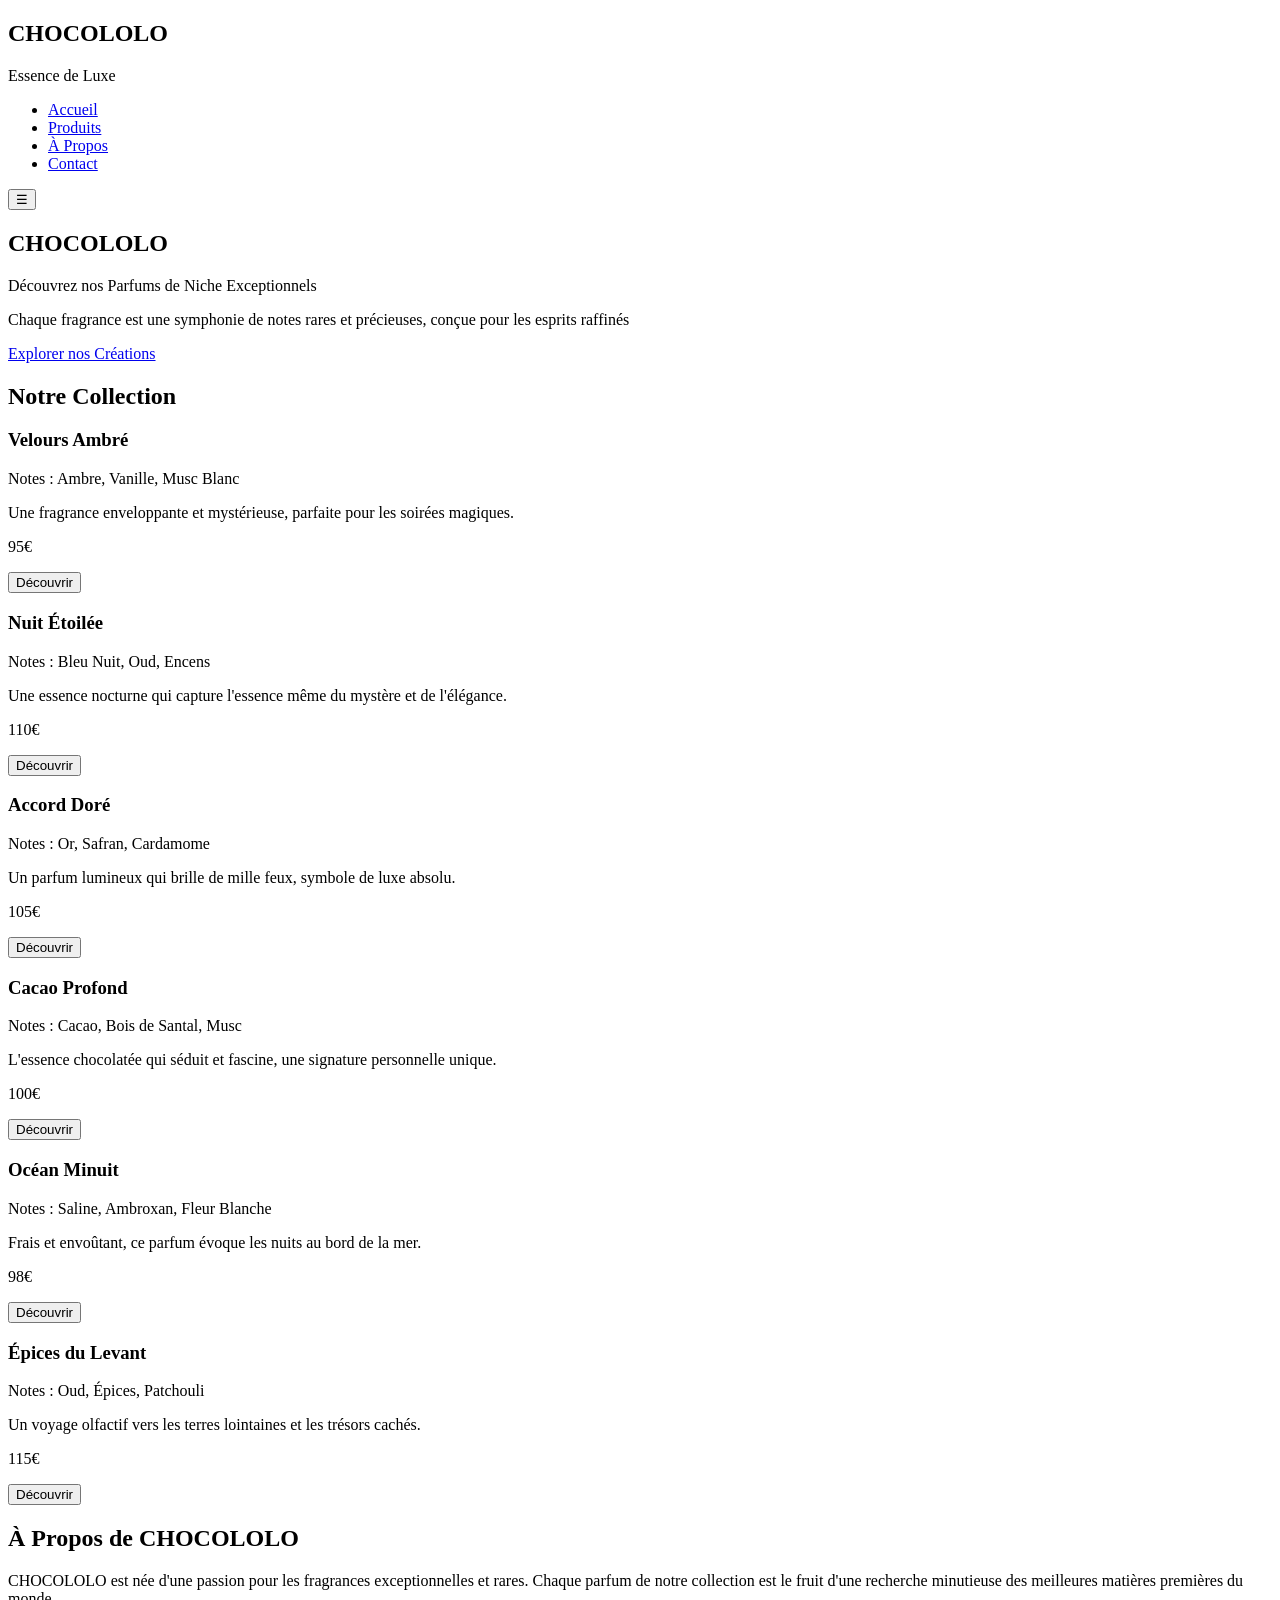
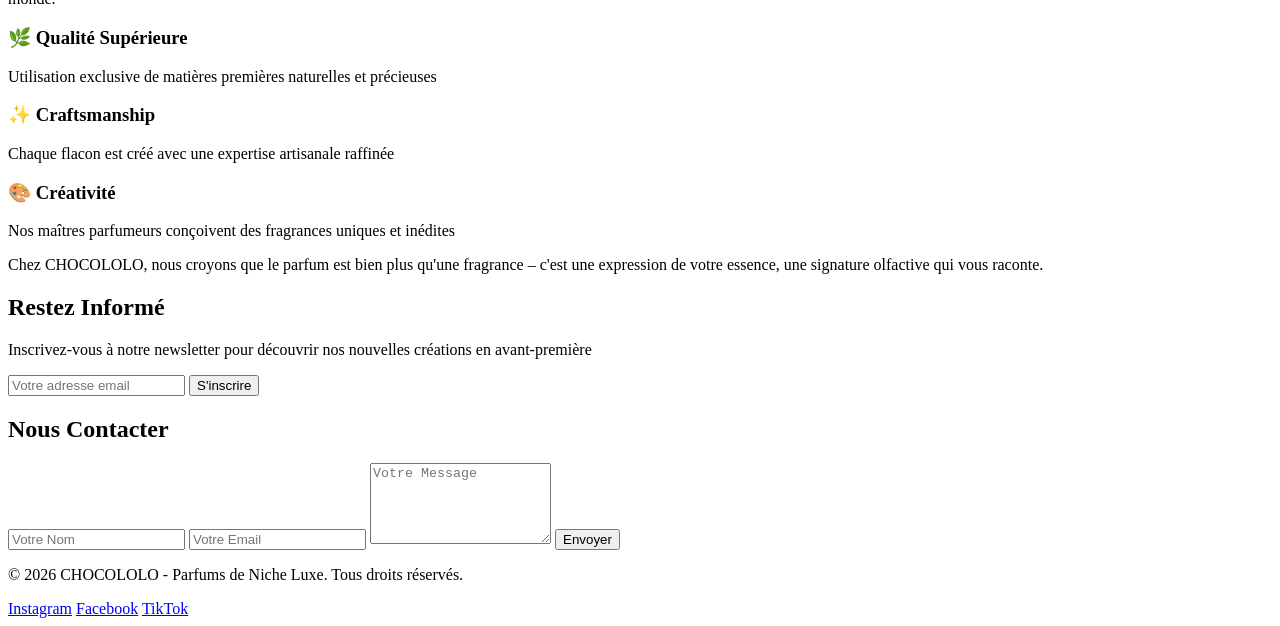
==== index.html @ ca8fa5a9 "Initial commit: Add landing page HTML structure" ====
<!DOCTYPE html>
<html lang="fr">
<head>
    <meta charset="UTF-8">
    <meta name="viewport" content="width=device-width, initial-scale=1.0">
    <title>Chocololo - Parfums de Niche Luxe</title>
    <link rel="stylesheet" href="styles.css">
</head>
<body>
    <!-- Navigation -->
    <nav class="navbar">
        <div class="navbar-container">
            <div class="logo">
                <h1>CHOCOLOLO</h1>
                <p class="tagline">Essence de Luxe</p>
            </div>
            <ul class="nav-links">
                <li><a href="#accueil">Accueil</a></li>
                <li><a href="#produits">Produits</a></li>
                <li><a href="#about">À Propos</a></li>
                <li><a href="#contact">Contact</a></li>
            </ul>
            <button class="menu-toggle" id="menuToggle">☰</button>
        </div>
    </nav>

    <!-- Hero Section -->
    <section id="accueil" class="hero">
        <div class="hero-content">
            <h1 class="hero-title">CHOCOLOLO</h1>
            <p class="hero-subtitle">Découvrez nos Parfums de Niche Exceptionnels</p>
            <p class="hero-description">Chaque fragrance est une symphonie de notes rares et précieuses, conçue pour les esprits raffinés</p>
            <a href="#produits" class="cta-button">Explorer nos Créations</a>
        </div>
        <div class="hero-background"></div>
    </section>

    <!-- Section Produits -->
    <section id="produits" class="products">
        <h2 class="section-title">Notre Collection</h2>
        <div class="products-grid">
            <!-- Produit 1 -->
            <div class="product-card">
                <div class="product-image" style="background: linear-gradient(135deg, #2c2416, #8B7355);"></div>
                <h3>Velours Ambré</h3>
                <p class="product-notes">Notes : Ambre, Vanille, Musc Blanc</p>
                <p class="product-description">Une fragrance enveloppante et mystérieuse, parfaite pour les soirées magiques.</p>
                <p class="product-price">95€</p>
                <button class="add-to-cart">Découvrir</button>
            </div>

            <!-- Produit 2 -->
            <div class="product-card">
                <div class="product-image" style="background: linear-gradient(135deg, #0a1a3a, #1e3a5f);"></div>
                <h3>Nuit Étoilée</h3>
                <p class="product-notes">Notes : Bleu Nuit, Oud, Encens</p>
                <p class="product-description">Une essence nocturne qui capture l'essence même du mystère et de l'élégance.</p>
                <p class="product-price">110€</p>
                <button class="add-to-cart">Découvrir</button>
            </div>

            <!-- Produit 3 -->
            <div class="product-card">
                <div class="product-image" style="background: linear-gradient(135deg, #3d2817, #d4af37);"></div>
                <h3>Accord Doré</h3>
                <p class="product-notes">Notes : Or, Safran, Cardamome</p>
                <p class="product-description">Un parfum lumineux qui brille de mille feux, symbole de luxe absolu.</p>
                <p class="product-price">105€</p>
                <button class="add-to-cart">Découvrir</button>
            </div>

            <!-- Produit 4 -->
            <div class="product-card">
                <div class="product-image" style="background: linear-gradient(135deg, #1a1410, #4a3f35);"></div>
                <h3>Cacao Profond</h3>
                <p class="product-notes">Notes : Cacao, Bois de Santal, Musc</p>
                <p class="product-description">L'essence chocolatée qui séduit et fascine, une signature personnelle unique.</p>
                <p class="product-price">100€</p>
                <button class="add-to-cart">Découvrir</button>
            </div>

            <!-- Produit 5 -->
            <div class="product-card">
                <div class="product-image" style="background: linear-gradient(135deg, #0d1f2d, #2c5f8a);"></div>
                <h3>Océan Minuit</h3>
                <p class="product-notes">Notes : Saline, Ambroxan, Fleur Blanche</p>
                <p class="product-description">Frais et envoûtant, ce parfum évoque les nuits au bord de la mer.</p>
                <p class="product-price">98€</p>
                <button class="add-to-cart">Découvrir</button>
            </div>

            <!-- Produit 6 -->
            <div class="product-card">
                <div class="product-image" style="background: linear-gradient(135deg, #2a1810, #8B6F47);"></div>
                <h3>Épices du Levant</h3>
                <p class="product-notes">Notes : Oud, Épices, Patchouli</p>
                <p class="product-description">Un voyage olfactif vers les terres lointaines et les trésors cachés.</p>
                <p class="product-price">115€</p>
                <button class="add-to-cart">Découvrir</button>
            </div>
        </div>
    </section>

    <!-- Section À Propos -->
    <section id="about" class="about">
        <div class="about-content">
            <h2>À Propos de CHOCOLOLO</h2>
            <p>CHOCOLOLO est née d'une passion pour les fragrances exceptionnelles et rares. Chaque parfum de notre collection est le fruit d'une recherche minutieuse des meilleures matières premières du monde.</p>
            
            <div class="about-values">
                <div class="value-item">
                    <h3>🌿 Qualité Supérieure</h3>
                    <p>Utilisation exclusive de matières premières naturelles et précieuses</p>
                </div>
                <div class="value-item">
                    <h3>✨ Craftsmanship</h3>
                    <p>Chaque flacon est créé avec une expertise artisanale raffinée</p>
                </div>
                <div class="value-item">
                    <h3>🎨 Créativité</h3>
                    <p>Nos maîtres parfumeurs conçoivent des fragrances uniques et inédites</p>
                </div>
            </div>

            <p class="about-closing">Chez CHOCOLOLO, nous croyons que le parfum est bien plus qu'une fragrance – c'est une expression de votre essence, une signature olfactive qui vous raconte.</p>
        </div>
    </section>

    <!-- Section Newsletter -->
    <section class="newsletter">
        <h2>Restez Informé</h2>
        <p>Inscrivez-vous à notre newsletter pour découvrir nos nouvelles créations en avant-première</p>
        <form class="newsletter-form" id="newsletterForm">
            <input type="email" placeholder="Votre adresse email" required>
            <button type="submit">S'inscrire</button>
        </form>
        <p class="newsletter-message" id="newsletterMessage"></p>
    </section>

    <!-- Section Contact -->
    <section id="contact" class="contact">
        <h2>Nous Contacter</h2>
        <form class="contact-form" id="contactForm">
            <input type="text" placeholder="Votre Nom" required>
            <input type="email" placeholder="Votre Email" required>
            <textarea placeholder="Votre Message" rows="5" required></textarea>
            <button type="submit">Envoyer</button>
        </form>
        <p class="contact-message" id="contactMessage"></p>
    </section>

    <!-- Footer -->
    <footer class="footer">
        <p>&copy; 2026 CHOCOLOLO - Parfums de Niche Luxe. Tous droits réservés.</p>
        <div class="social-links">
            <a href="#" class="social-link">Instagram</a>
            <a href="#" class="social-link">Facebook</a>
            <a href="#" class="social-link">TikTok</a>
        </div>
    </footer>

    <script src="script.js"></script>
</body>
</html>
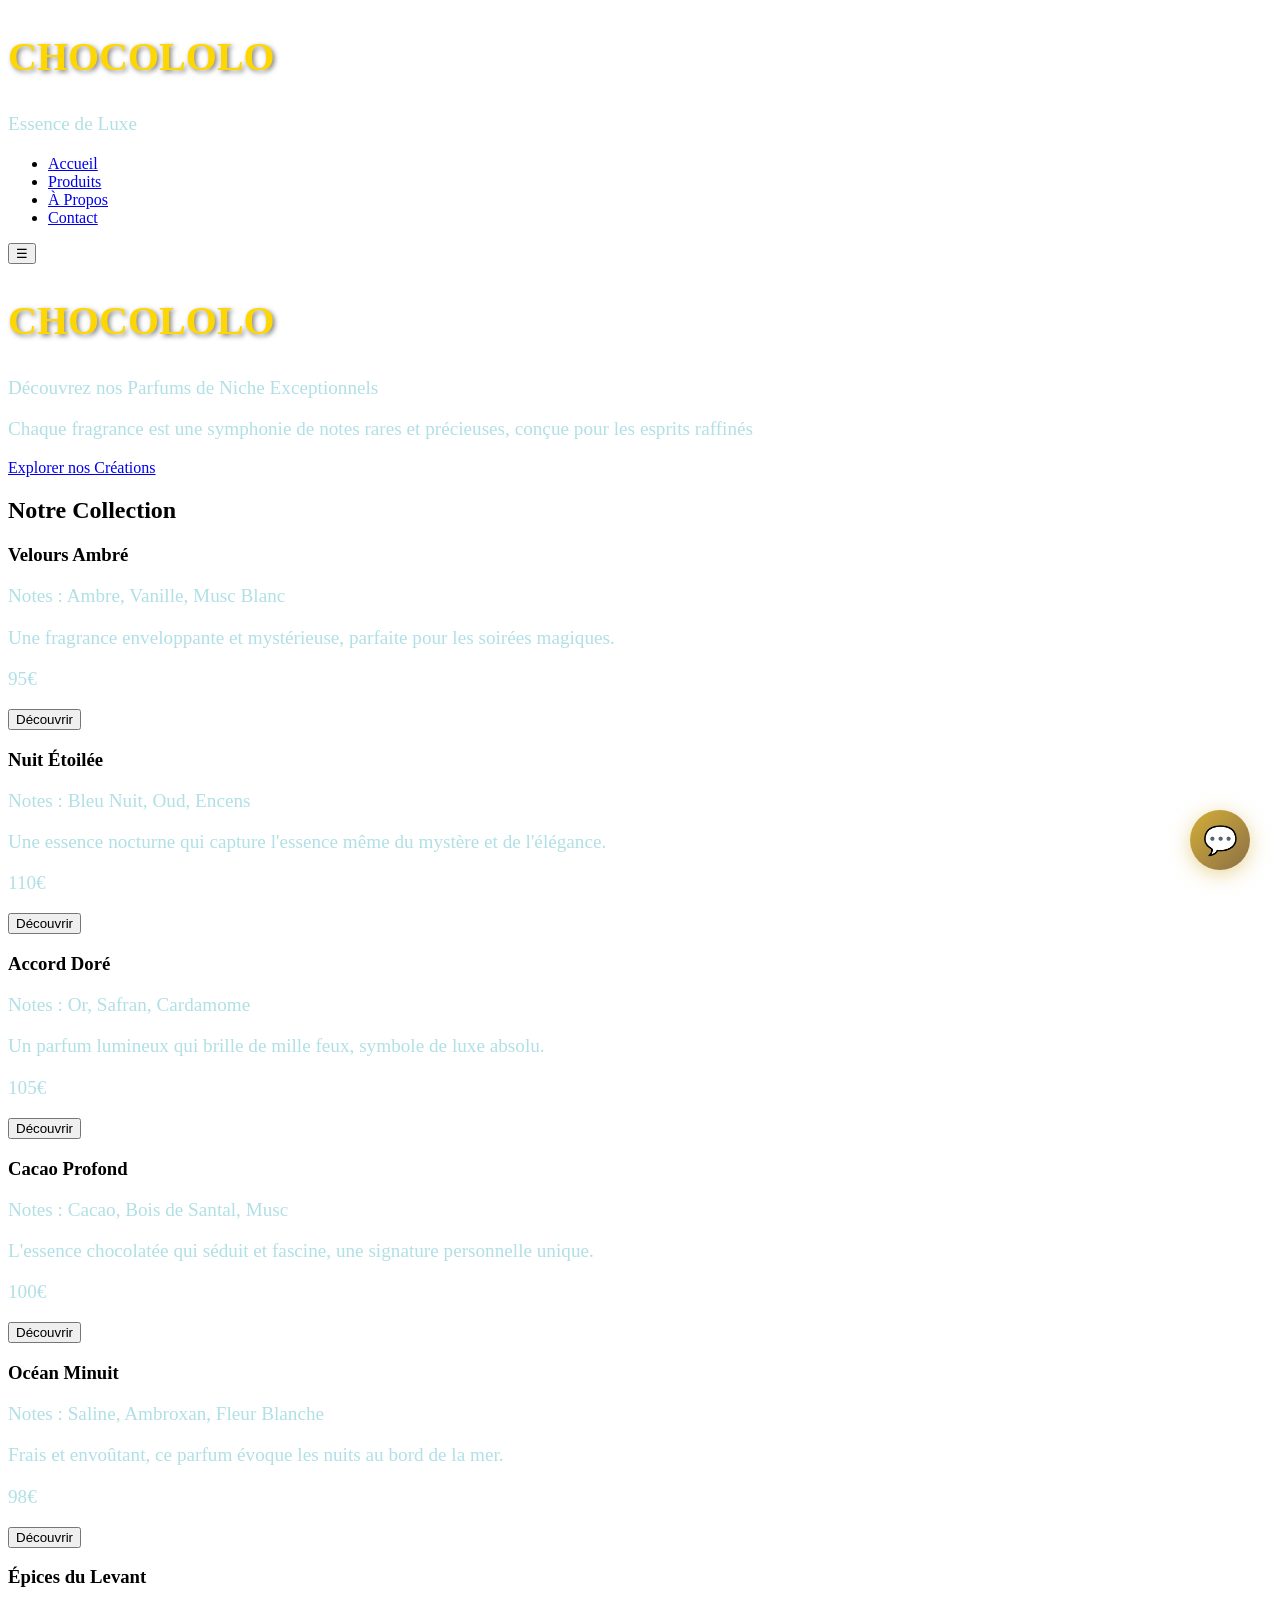
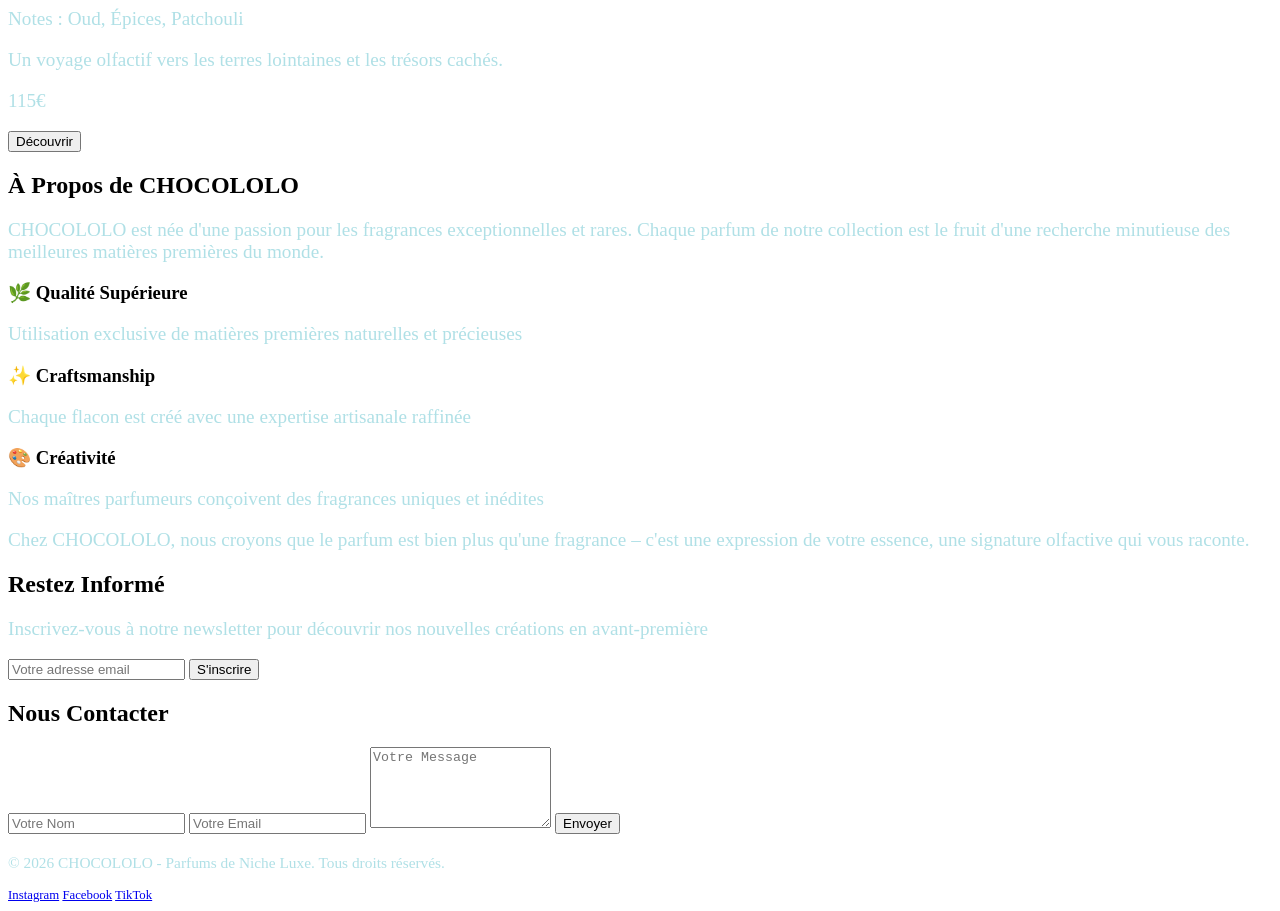
==== commit f40eda83: "Add FiscaBot chatbot fiscaliste with Gemini API and Gmail Apps Script Agent-Logs-Url: https://github" ====
--- a/index.html
+++ b/index.html
@@ -5,6 +5,7 @@
     <meta name="viewport" content="width=device-width, initial-scale=1.0">
     <title>Chocololo - Parfums de Niche Luxe</title>
     <link rel="stylesheet" href="styles.css">
+    <link rel="stylesheet" href="chatbot.css">
 </head>
 <body>
     <!-- Navigation -->
@@ -160,5 +161,6 @@
     </footer>
 
     <script src="script.js"></script>
+    <script src="chatbot.js"></script>
 </body>
 </html>
--- a/styles.css
+++ b/styles.css
@@ -0,0 +1,43 @@
+.landing-page {
+    background-color: #000000; /* Black background */
+    color: #FFFFFF; /* White text */
+    font-family: 'Arial', sans-serif;
+    padding: 20px;
+    text-align: center;
+}
+
+h1 {
+    font-size: 2.5em;
+    color: #FFD700; /* Gold color */
+    text-shadow: 2px 2px 5px rgba(0, 0, 0, 0.5);
+}
+
+p {
+    font-size: 1.2em;
+    color: #B0E0E6; /* Light blue color */
+}
+
+.button {
+    background-color: #1E90FF; /* Dodger blue color */
+    border: none;
+    color: white;
+    padding: 15px 32px;
+    text-align: center;
+    text-decoration: none;
+    display: inline-block;
+    font-size: 16px;
+    margin: 4px 2px;
+    cursor: pointer;
+    border-radius: 16px;
+    transition: background-color 0.3s;
+}
+
+.button:hover {
+    background-color: #4682B4; /* Steel blue on hover */
+}
+
+.footer {
+    margin-top: 20px;
+    font-size: 0.8em;
+    color: #B0C4DE; /* Light steel blue color */
+}
--- a/chatbot.css
+++ b/chatbot.css
@@ -0,0 +1,294 @@
+/* ===== Chatbot Widget ===== */
+
+/* Floating button */
+#chatbot-toggle {
+    position: fixed;
+    bottom: 30px;
+    right: 30px;
+    width: 60px;
+    height: 60px;
+    border-radius: 50%;
+    background: linear-gradient(135deg, #d4af37, #8B6F47);
+    border: none;
+    cursor: pointer;
+    box-shadow: 0 4px 20px rgba(212, 175, 55, 0.5);
+    font-size: 28px;
+    display: flex;
+    align-items: center;
+    justify-content: center;
+    z-index: 9999;
+    transition: transform 0.3s ease, box-shadow 0.3s ease;
+}
+
+#chatbot-toggle:hover {
+    transform: scale(1.1);
+    box-shadow: 0 6px 28px rgba(212, 175, 55, 0.7);
+}
+
+/* Chat window */
+#chatbot-window {
+    position: fixed;
+    bottom: 105px;
+    right: 30px;
+    width: 370px;
+    max-height: 550px;
+    background: #1a1a1a;
+    border: 1px solid #d4af37;
+    border-radius: 16px;
+    display: flex;
+    flex-direction: column;
+    box-shadow: 0 8px 40px rgba(0, 0, 0, 0.6);
+    z-index: 9998;
+    overflow: hidden;
+    transform: scale(0);
+    transform-origin: bottom right;
+    transition: transform 0.3s ease, opacity 0.3s ease;
+    opacity: 0;
+}
+
+#chatbot-window.open {
+    transform: scale(1);
+    opacity: 1;
+}
+
+/* Header */
+#chatbot-header {
+    background: linear-gradient(135deg, #2c2416, #d4af37);
+    padding: 14px 18px;
+    display: flex;
+    align-items: center;
+    gap: 10px;
+}
+
+#chatbot-header .bot-avatar {
+    width: 36px;
+    height: 36px;
+    border-radius: 50%;
+    background: #1a1a1a;
+    display: flex;
+    align-items: center;
+    justify-content: center;
+    font-size: 18px;
+}
+
+#chatbot-header .bot-info h4 {
+    margin: 0;
+    color: #fff;
+    font-size: 14px;
+    font-weight: bold;
+    letter-spacing: 0.5px;
+}
+
+#chatbot-header .bot-info p {
+    margin: 0;
+    color: rgba(255, 255, 255, 0.75);
+    font-size: 11px;
+}
+
+#chatbot-header .status-dot {
+    width: 8px;
+    height: 8px;
+    background: #4caf50;
+    border-radius: 50%;
+    margin-left: auto;
+    box-shadow: 0 0 6px #4caf50;
+}
+
+#chatbot-close {
+    background: none;
+    border: none;
+    color: #fff;
+    font-size: 20px;
+    cursor: pointer;
+    line-height: 1;
+    padding: 0 0 0 10px;
+    opacity: 0.8;
+    transition: opacity 0.2s;
+}
+
+#chatbot-close:hover {
+    opacity: 1;
+}
+
+/* Messages area */
+#chatbot-messages {
+    flex: 1;
+    overflow-y: auto;
+    padding: 16px;
+    display: flex;
+    flex-direction: column;
+    gap: 12px;
+    scrollbar-width: thin;
+    scrollbar-color: #d4af37 #1a1a1a;
+}
+
+#chatbot-messages::-webkit-scrollbar {
+    width: 4px;
+}
+
+#chatbot-messages::-webkit-scrollbar-thumb {
+    background: #d4af37;
+    border-radius: 2px;
+}
+
+.chat-message {
+    max-width: 85%;
+    padding: 10px 14px;
+    border-radius: 14px;
+    font-size: 13px;
+    line-height: 1.5;
+    word-wrap: break-word;
+    animation: fadeIn 0.3s ease;
+}
+
+@keyframes fadeIn {
+    from { opacity: 0; transform: translateY(6px); }
+    to   { opacity: 1; transform: translateY(0); }
+}
+
+.chat-message.bot {
+    background: #2a2a2a;
+    color: #e8e8e8;
+    border: 1px solid #3a3a3a;
+    align-self: flex-start;
+    border-bottom-left-radius: 4px;
+}
+
+.chat-message.user {
+    background: linear-gradient(135deg, #d4af37, #8B6F47);
+    color: #fff;
+    align-self: flex-end;
+    border-bottom-right-radius: 4px;
+}
+
+.chat-message.typing {
+    background: #2a2a2a;
+    color: #888;
+    align-self: flex-start;
+    border: 1px solid #3a3a3a;
+    font-style: italic;
+    display: flex;
+    gap: 4px;
+    align-items: center;
+}
+
+.typing-dot {
+    width: 6px;
+    height: 6px;
+    background: #d4af37;
+    border-radius: 50%;
+    animation: bounce 1.2s infinite;
+}
+
+.typing-dot:nth-child(2) { animation-delay: 0.2s; }
+.typing-dot:nth-child(3) { animation-delay: 0.4s; }
+
+@keyframes bounce {
+    0%, 80%, 100% { transform: translateY(0); }
+    40% { transform: translateY(-6px); }
+}
+
+/* Suggested questions */
+#chatbot-suggestions {
+    padding: 8px 16px;
+    display: flex;
+    flex-wrap: wrap;
+    gap: 6px;
+}
+
+.suggestion-btn {
+    background: #2a2a2a;
+    border: 1px solid #d4af37;
+    color: #d4af37;
+    border-radius: 20px;
+    padding: 5px 12px;
+    font-size: 11px;
+    cursor: pointer;
+    transition: background 0.2s, color 0.2s;
+    white-space: nowrap;
+}
+
+.suggestion-btn:hover {
+    background: #d4af37;
+    color: #1a1a1a;
+}
+
+/* Input area */
+#chatbot-input-area {
+    padding: 12px 16px;
+    border-top: 1px solid #2a2a2a;
+    display: flex;
+    gap: 8px;
+    align-items: center;
+    background: #111;
+}
+
+#chatbot-input {
+    flex: 1;
+    background: #2a2a2a;
+    border: 1px solid #3a3a3a;
+    border-radius: 22px;
+    color: #e8e8e8;
+    padding: 10px 16px;
+    font-size: 13px;
+    outline: none;
+    resize: none;
+    transition: border-color 0.2s;
+    font-family: inherit;
+}
+
+#chatbot-input:focus {
+    border-color: #d4af37;
+}
+
+#chatbot-input::placeholder {
+    color: #666;
+}
+
+#chatbot-send {
+    width: 38px;
+    height: 38px;
+    border-radius: 50%;
+    background: linear-gradient(135deg, #d4af37, #8B6F47);
+    border: none;
+    cursor: pointer;
+    display: flex;
+    align-items: center;
+    justify-content: center;
+    font-size: 16px;
+    transition: transform 0.2s, opacity 0.2s;
+    flex-shrink: 0;
+}
+
+#chatbot-send:hover {
+    transform: scale(1.1);
+}
+
+#chatbot-send:disabled {
+    opacity: 0.4;
+    cursor: not-allowed;
+    transform: none;
+}
+
+/* Disclaimer */
+#chatbot-disclaimer {
+    text-align: center;
+    font-size: 10px;
+    color: #555;
+    padding: 6px 16px 10px;
+}
+
+/* Responsive */
+@media (max-width: 420px) {
+    #chatbot-window {
+        right: 10px;
+        left: 10px;
+        width: auto;
+        bottom: 90px;
+    }
+
+    #chatbot-toggle {
+        right: 16px;
+        bottom: 16px;
+    }
+}
